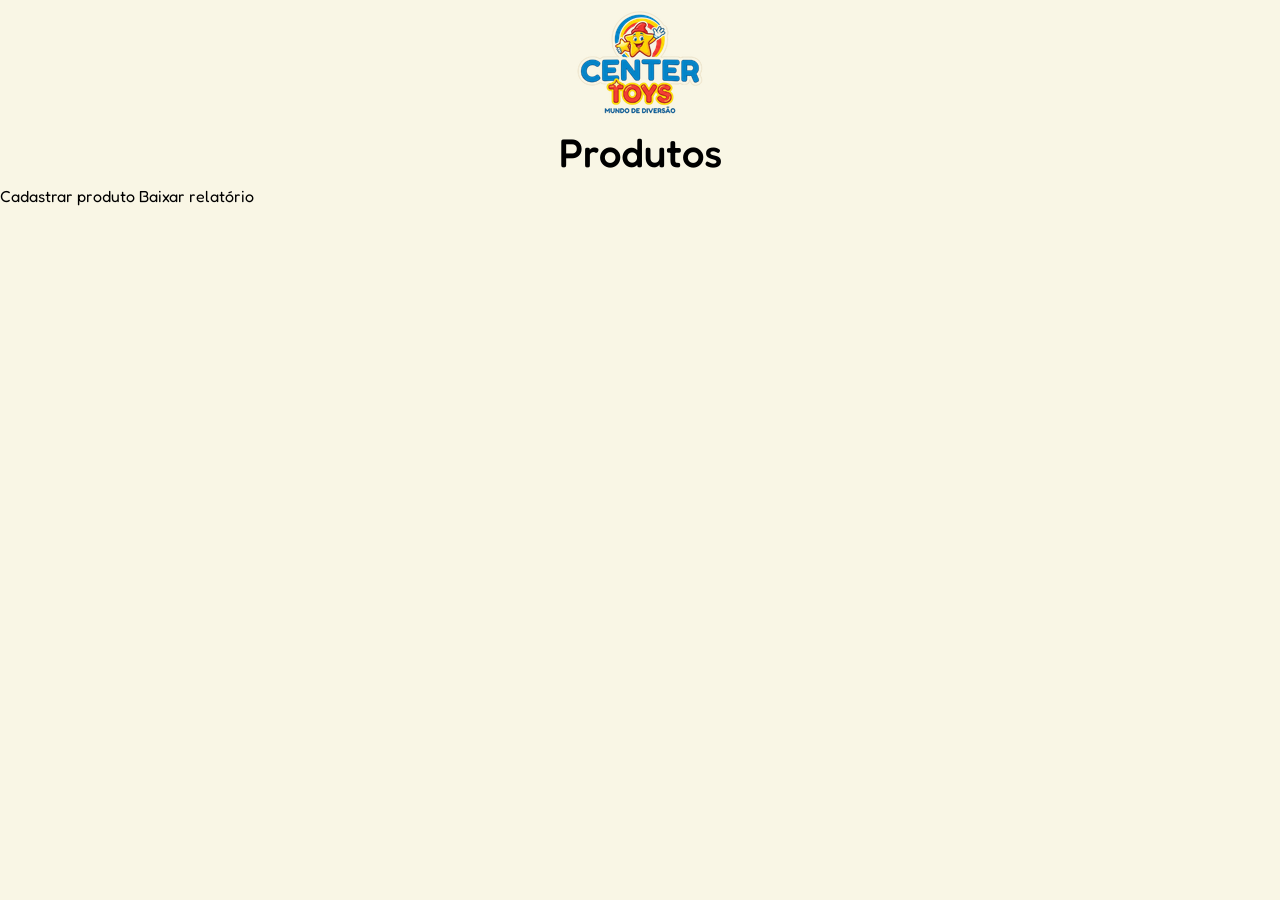
==== web/index.html @ 6f40fa96 "Modificação no index" ====
<!DOCTYPE html>
<html lang="pt-br">

<head>

    <meta charset="UTF-8">
    <meta name="viewport" content="width=device-width, initial-scale=1.0">

    <link rel="shortcut icon" href="img/logo_personagem.png" type="image/x-icon">

    <link rel="stylesheet" href="style.css">
    <link href="https://cdn.jsdelivr.net/npm/bootstrap@5.3.8/dist/css/bootstrap.min.css" rel="stylesheet">
    <link rel="preconnect" href="https://fonts.googleapis.com">
    <link rel="preconnect" href="https://fonts.gstatic.com" crossorigin>
    <link href="https://fonts.googleapis.com/css2?family=Fredoka:wght@300..700&display=swap" rel="stylesheet">

    <title> Cadastro - Center Toys </title>

</head>

<body id="interface">

    <div class="text-center">

        <img src="img/logo.png">

        <h1 class="fs-1"> Produtos </h1>

    </div>

    <div>



    </div>

    <a type="button"> Cadastrar produto </a>
    <a type="button"> Baixar relatório </a>

    <script src="https://cdn.jsdelivr.net/npm/@popperjs/core@2.11.8/dist/umd/popper.min.js"></script>
    <script src="https://cdn.jsdelivr.net/npm/bootstrap@5.3.8/dist/js/bootstrap.min.js"></script>

</body>

</html>
---- web/style.css ----
:root {

    --amareloClaro: #f9f6e5;
    --azure: #207bb8;
    --amarelo: #facf23;
    --preto: #000000;
    --branco: #ffffff;
    --verde: #00bf63;
    --vermelho: #e4392e;

}

#interface {

    background-color: var(--amareloClaro);
    font-family: "Fredoka";
    color: var(--preto);

}

#botaoAzul {

    background-color: var(--azure);
    font-family: "Fredoka";
    color: var(--branco);

}

#botaoAmarelo {

    background-color: var(--amarelo);
    font-family: "Fredoka";
    color: var(--azure);

}

#botaoVermelho {

    background-color: var(--vermelho);
    font-family: "Fredoka";
    color: var(--amarelo);

}

#botaoVerde {

    background-color: var(--verde);
    font-family: "Fredoka";
    color: var(--amarelo);

}
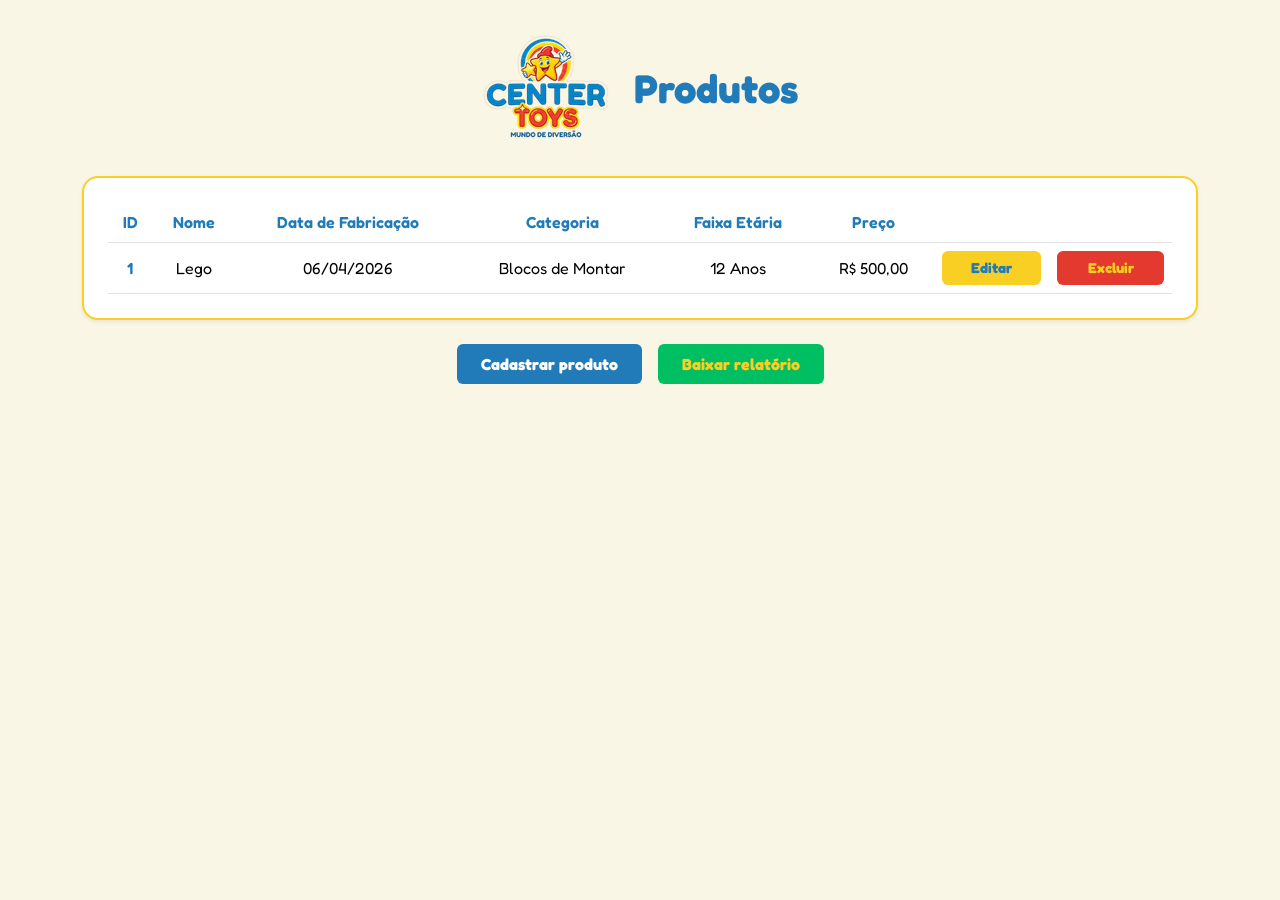
==== commit aef17802: "Modificação no index e style e criação do editar e cadastrar" ====
--- a/web/index.html
+++ b/web/index.html
@@ -5,40 +5,97 @@
 
     <meta charset="UTF-8">
     <meta name="viewport" content="width=device-width, initial-scale=1.0">
-
     <link rel="shortcut icon" href="img/logo_personagem.png" type="image/x-icon">
 
-    <link rel="stylesheet" href="style.css">
-    <link href="https://cdn.jsdelivr.net/npm/bootstrap@5.3.8/dist/css/bootstrap.min.css" rel="stylesheet">
+    <link href="https://cdn.jsdelivr.net/npm/bootstrap@5.3.3/dist/css/bootstrap.min.css" rel="stylesheet">
+
     <link rel="preconnect" href="https://fonts.googleapis.com">
     <link rel="preconnect" href="https://fonts.gstatic.com" crossorigin>
     <link href="https://fonts.googleapis.com/css2?family=Fredoka:wght@300..700&display=swap" rel="stylesheet">
 
-    <title> Cadastro - Center Toys </title>
+    <link rel="stylesheet" href="style.css">
+
+    <title> Produtos - Center Toys </title>
 
 </head>
 
 <body id="interface">
 
-    <div class="text-center">
+    <div class="container py-4">
 
-        <img src="img/logo.png">
+        <header class="d-flex flex-column flex-md-row align-items-center justify-content-center mb-4 gap-md-4">
 
-        <h1 class="fs-1"> Produtos </h1>
+            <img id="logo" src="img/logo.png" alt="Logo Center Toys" class="img-fluid">
+            <h1 class="fs-1 fw-bold titulo-pagina mb-0"> Produtos </h1>
+
+        </header>
+
+        <main class="bg-white p-3 p-md-4 rounded-4 shadow-sm mb-4 border-tabela">
+
+            <div class="table-responsive">
+
+                <table class="table table-hover align-middle text-center mb-0">
+
+                    <thead>
+
+                        <tr>
+
+                            <th scope="col">ID</th>
+                            <th scope="col">Nome</th>
+                            <th scope="col">Data de Fabricação</th>
+                            <th scope="col">Categoria</th>
+                            <th scope="col">Faixa Etária</th>
+                            <th scope="col">Preço</th>
+                            <th scope="col"></th>
+                            <th scope="col"></th>
+
+                        </tr>
+
+                    </thead>
+
+                    <tbody>
+
+                        <tr>
+                            <th scope="row">1</th>
+
+                            <td>Lego</td>
+                            <td>06/04/2026</td>
+                            <td>Blocos de Montar</td>
+                            <td>12 Anos</td>
+                            <td>R$ 500,00</td>
+
+                            <td>
+
+                                <a href="#" class="btn fw-bold w-100" id="botaoAmarelo" href="editar.html"> Editar </a>
+
+                            </td>
+
+                            <td>
+
+                                <a href="#" class="btn fw-bold w-100" id="botaoVermelho" href=""> Excluir </a>
+
+                            </td>
+
+                        </tr>
+
+                    </tbody>
+
+                </table>
+
+            </div>
+
+        </main>
+
+        <footer class="d-flex flex-column flex-md-row justify-content-center gap-3">
+
+            <a type="button" class="btn px-4 py-2 fw-bold custom-btn" id="botaoAzul" href="cadastrar.html"> Cadastrar produto </a>
+            <a type="button" class="btn px-4 py-2 fw-bold custom-btn" id="botaoVerde" href="#"> Baixar relatório </a>
+
+        </footer>
 
     </div>
 
-    <div>
-
-
-
-    </div>
-
-    <a type="button"> Cadastrar produto </a>
-    <a type="button"> Baixar relatório </a>
-
-    <script src="https://cdn.jsdelivr.net/npm/@popperjs/core@2.11.8/dist/umd/popper.min.js"></script>
-    <script src="https://cdn.jsdelivr.net/npm/bootstrap@5.3.8/dist/js/bootstrap.min.js"></script>
+    <script src="https://cdn.jsdelivr.net/npm/bootstrap@5.3.3/dist/js/bootstrap.bundle.min.js"></script>
 
 </body>
 
--- a/web/style.css
+++ b/web/style.css
@@ -13,39 +13,122 @@
 #interface {
 
     background-color: var(--amareloClaro);
-    font-family: "Fredoka";
+    font-family: "Fredoka", sans-serif;
     color: var(--preto);
 
 }
 
+#logo {
+
+    max-width: 300px; /* Limita o tamanho da logo em telas grandes, mas mantém responsivo */
+    height: auto;
+
+}
+
+.titulo-pagina {
+
+    color: var(--azure);
+
+}
+
+/* Estilo do container da tabela para destacar do fundo */
+.border-tabela {
+
+    border: 2px solid var(--amarelo);
+
+}
+
+/* Força a fonte na tabela do Bootstrap */
+.table {
+
+    font-family: "Fredoka", sans-serif;
+
+}
+
+.table th {
+
+    color: var(--azure);
+    font-weight: 600;
+
+}
+
+@media (max-width: 767px) {
+
+    #logo {
+
+        margin-bottom: 1rem;
+
+    }
+
+}
+
+/* Desktop: Logo e Título lado a lado perfeitamente alinhados */
+@media (min-width: 768px) {
+
+    #logo {
+
+        max-width: 200px;
+        margin-bottom: 0;
+
+    }
+    
+    .titulo-pagina {
+
+        display: flex;
+        align-items: center;
+        line-height: 1;
+
+    }
+
+}
+
+/* Efeito de hover suave para todos os botões */
+.btn {
+
+    transition: transform 0.2s ease, filter 0.2s ease;
+
+}
+
+.btn:hover {
+
+    transform: scale(1.03);
+    filter: brightness(0.95);
+
+}
+
+/* Identificadores dos Botões */
 #botaoAzul {
 
     background-color: var(--azure);
-    font-family: "Fredoka";
     color: var(--branco);
+    font-size: 1rem;
+    border: none;
 
 }
 
 #botaoAmarelo {
 
     background-color: var(--amarelo);
-    font-family: "Fredoka";
     color: var(--azure);
+    font-size: 0.9rem;
+    border: none;
 
 }
 
 #botaoVermelho {
 
     background-color: var(--vermelho);
-    font-family: "Fredoka";
     color: var(--amarelo);
+    font-size: 0.9rem;
+    border: none;
 
 }
 
 #botaoVerde {
 
     background-color: var(--verde);
-    font-family: "Fredoka";
     color: var(--amarelo);
+    font-size: 1rem;
+    border: none;
 
 }
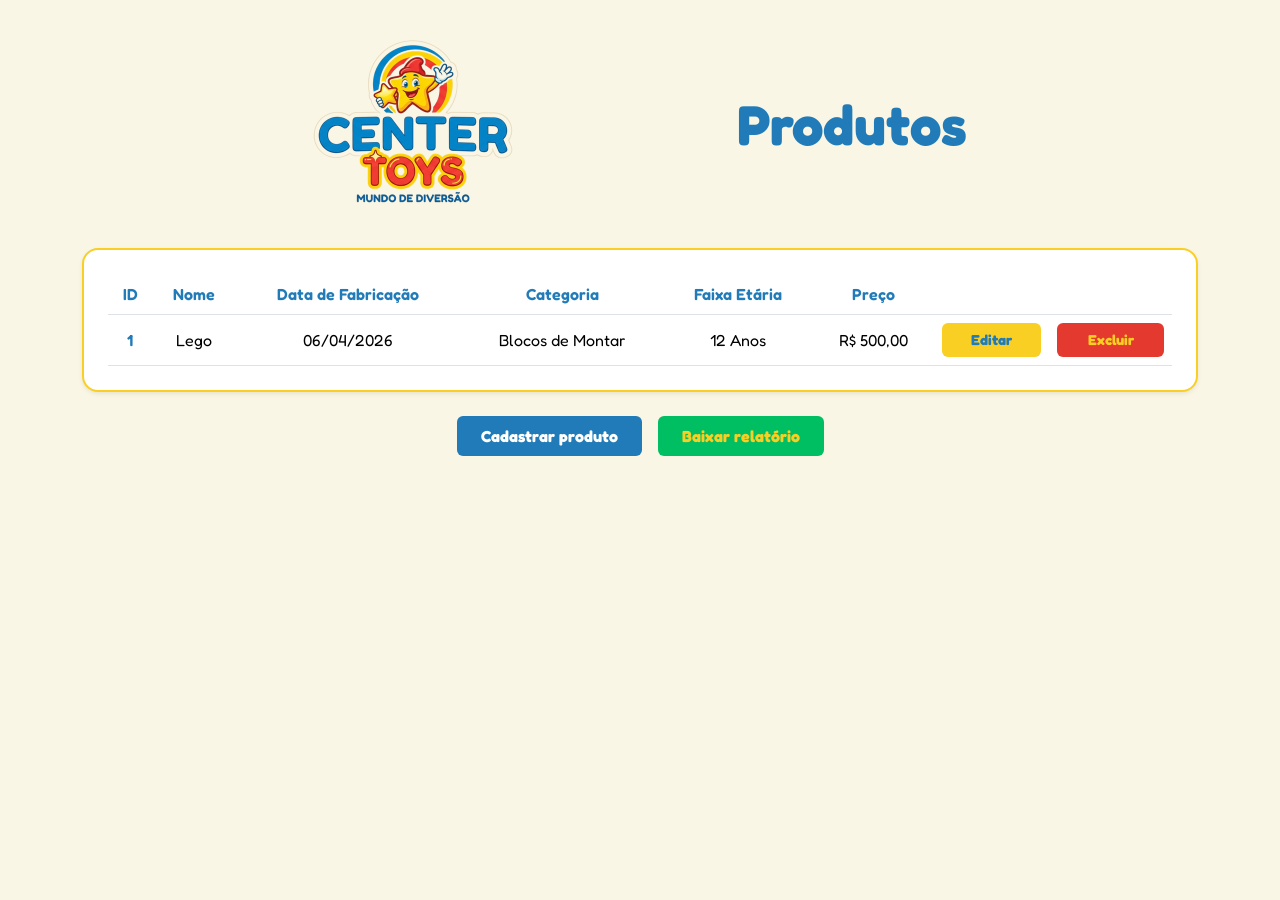
==== commit 90dfcd04: "Modificação no index e style" ====
--- a/web/index.html
+++ b/web/index.html
@@ -26,7 +26,7 @@
         <header class="d-flex flex-column flex-md-row align-items-center justify-content-center mb-4 gap-md-4">
 
             <img id="logo" src="img/logo.png" alt="Logo Center Toys" class="img-fluid">
-            <h1 class="fs-1 fw-bold titulo-pagina mb-0"> Produtos </h1>
+            <h1 class="fw-bold titulo-pagina mb-0"> Produtos </h1>
 
         </header>
 
--- a/web/style.css
+++ b/web/style.css
@@ -69,6 +69,7 @@
 
         max-width: 200px;
         margin-bottom: 0;
+        margin-right: 200px;
 
     }
     
@@ -77,6 +78,7 @@
         display: flex;
         align-items: center;
         line-height: 1;
+        font-size: 3.5rem;
 
     }
 
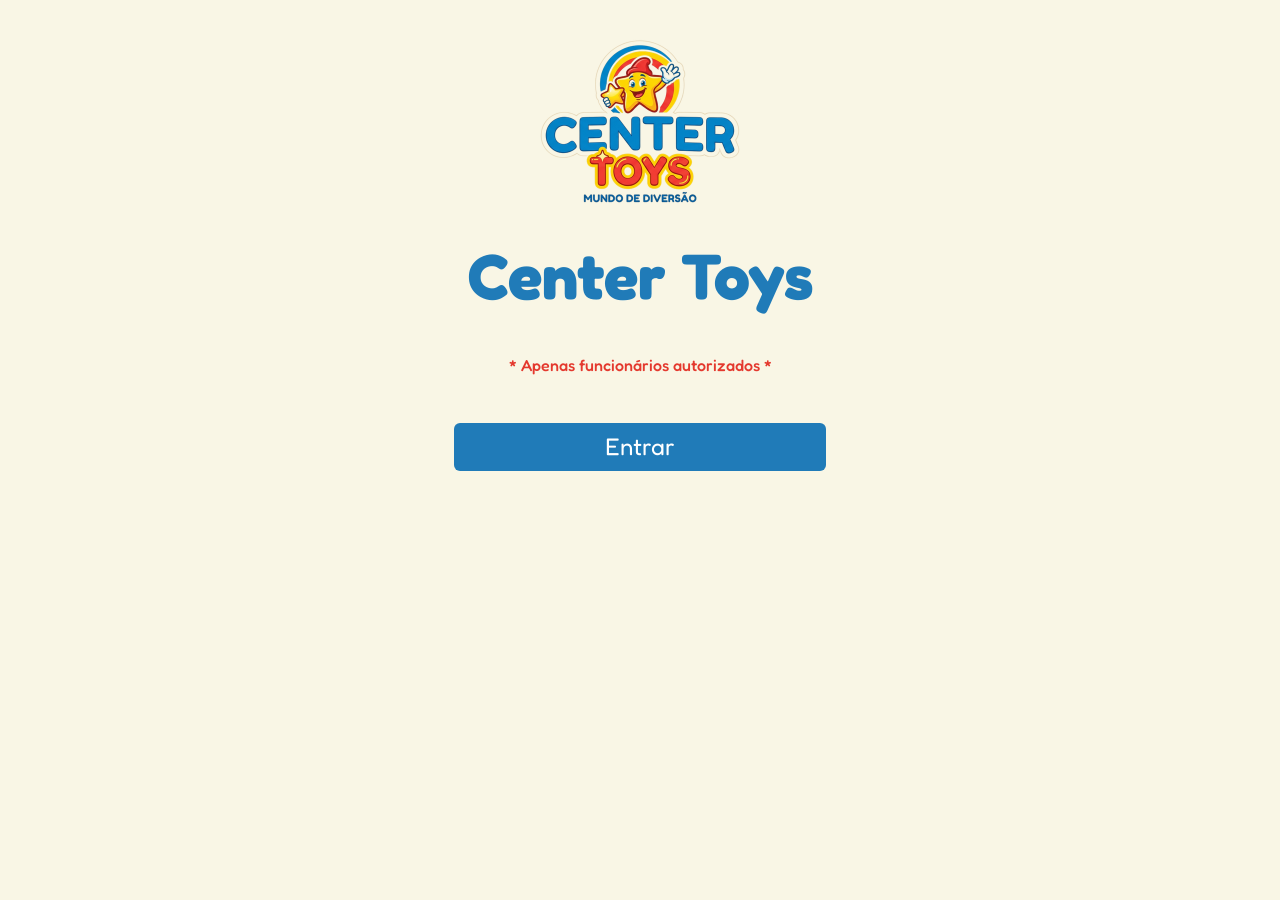
==== commit e7e19e50: "Atualização" ====
--- a/web/index.html
+++ b/web/index.html
@@ -15,83 +15,24 @@
 
     <link rel="stylesheet" href="style.css">
 
-    <title> Produtos - Center Toys </title>
+    <title> Center Toys </title>
 
 </head>
 
 <body id="interface">
 
-    <div class="container py-4">
+    <div class="container py-4 text-center">
 
-        <header class="d-flex flex-column flex-md-row align-items-center justify-content-center mb-4 gap-md-4">
+        <header>
 
-            <img id="logo" src="img/logo.png" alt="Logo Center Toys" class="img-fluid">
-            <h1 class="fw-bold titulo-pagina mb-0"> Produtos </h1>
+            <img id="logo-index" src="img/logo.png" alt="Logo Center Toys" class="img-fluid">
+            <h1 class="fw-bold mb-0 titulo-pagina-index"> Center Toys </h1>
+
+            <h2 class="mb-0 mt-5 fs-6 txt-index"> * Apenas funcionários autorizados *</h2>
+
+            <a type="button" class="btn btn:hover mt-5 d-grid gap-2 col-4 mx-auto fs-4" id="botaoAzul"> Entrar </a>
 
         </header>
-
-        <main class="bg-white p-3 p-md-4 rounded-4 shadow-sm mb-4 border-tabela">
-
-            <div class="table-responsive">
-
-                <table class="table table-hover align-middle text-center mb-0">
-
-                    <thead>
-
-                        <tr>
-
-                            <th scope="col">ID</th>
-                            <th scope="col">Nome</th>
-                            <th scope="col">Data de Fabricação</th>
-                            <th scope="col">Categoria</th>
-                            <th scope="col">Faixa Etária</th>
-                            <th scope="col">Preço</th>
-                            <th scope="col"></th>
-                            <th scope="col"></th>
-
-                        </tr>
-
-                    </thead>
-
-                    <tbody>
-
-                        <tr>
-                            <th scope="row">1</th>
-
-                            <td>Lego</td>
-                            <td>06/04/2026</td>
-                            <td>Blocos de Montar</td>
-                            <td>12 Anos</td>
-                            <td>R$ 500,00</td>
-
-                            <td>
-
-                                <a href="#" class="btn fw-bold w-100" id="botaoAmarelo" href="editar.html"> Editar </a>
-
-                            </td>
-
-                            <td>
-
-                                <a href="#" class="btn fw-bold w-100" id="botaoVermelho" href=""> Excluir </a>
-
-                            </td>
-
-                        </tr>
-
-                    </tbody>
-
-                </table>
-
-            </div>
-
-        </main>
-
-        <footer class="d-flex flex-column flex-md-row justify-content-center gap-3">
-
-            <a type="button" class="btn px-4 py-2 fw-bold custom-btn" id="botaoAzul" href="cadastrar.html"> Cadastrar produto </a>
-            <a type="button" class="btn px-4 py-2 fw-bold custom-btn" id="botaoVerde" href="#"> Baixar relatório </a>
-
-        </footer>
 
     </div>
 
--- a/web/style.css
+++ b/web/style.css
@@ -14,7 +14,6 @@
 
     background-color: var(--amareloClaro);
     font-family: "Fredoka", sans-serif;
-    color: var(--preto);
 
 }
 
@@ -28,6 +27,12 @@
 .titulo-pagina {
 
     color: var(--azure);
+
+}
+
+.txt-index{
+
+    color: var(--vermelho);
 
 }
 
@@ -72,6 +77,13 @@
         margin-right: 200px;
 
     }
+
+    #logo-index {
+
+        max-width: 200px;
+        margin-bottom: 0;
+
+    }
     
     .titulo-pagina {
 
@@ -79,6 +91,17 @@
         align-items: center;
         line-height: 1;
         font-size: 3.5rem;
+
+    }
+
+    .titulo-pagina-index {
+
+        color: var(--azure);
+        align-items: center;
+        line-height: 1;
+        font-size: 4rem;
+        margin-top: 20px;
+        text-align: center;
 
     }
 
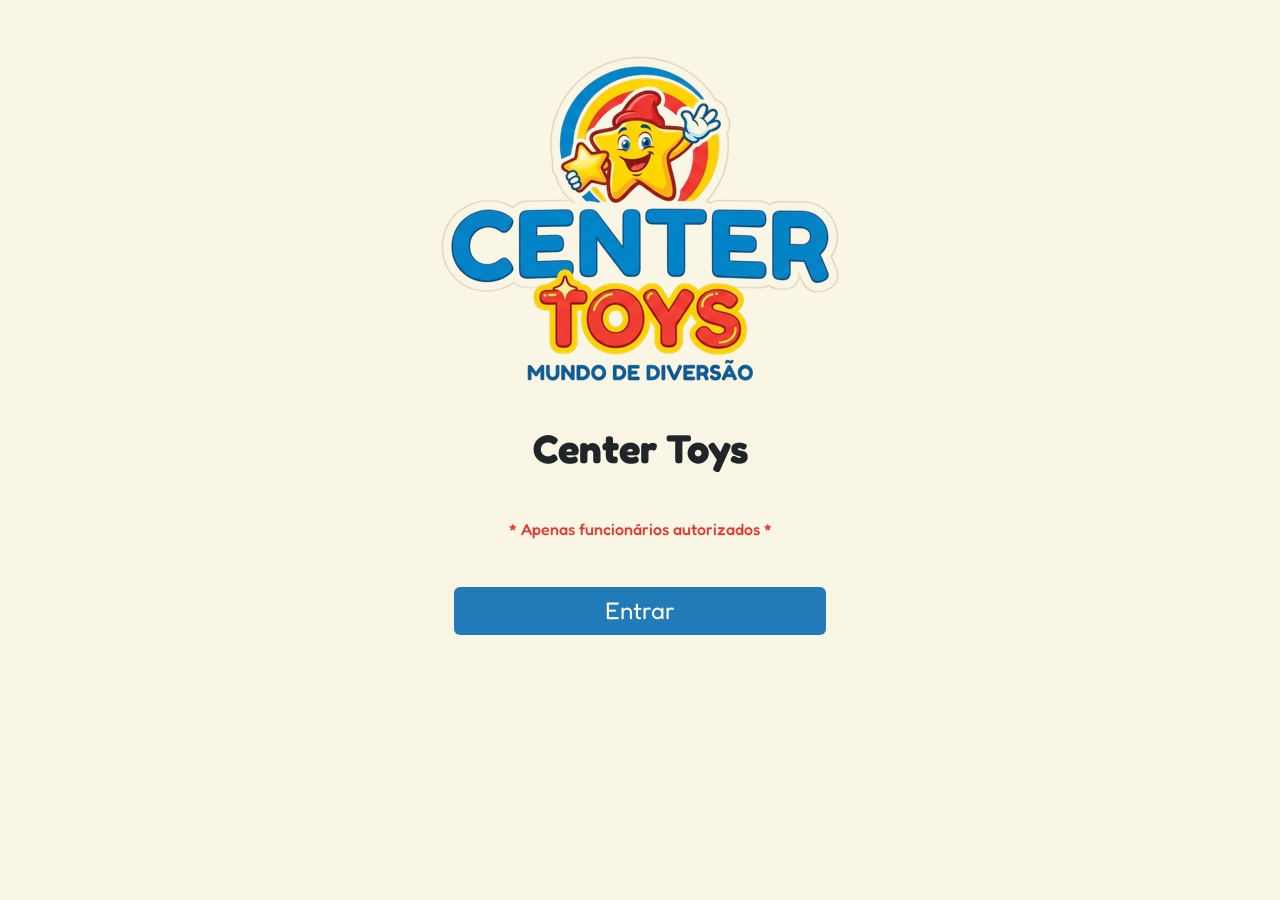
==== commit a28abd5c: "Finalização do Front-end" ====
--- a/web/index.html
+++ b/web/index.html
@@ -28,9 +28,9 @@
             <img id="logo-index" src="img/logo.png" alt="Logo Center Toys" class="img-fluid">
             <h1 class="fw-bold mb-0 titulo-pagina-index"> Center Toys </h1>
 
-            <h2 class="mb-0 mt-5 fs-6 txt-index"> * Apenas funcionários autorizados *</h2>
+            <h2 class="mb-0 mt-5 fs-6 txt-index"> * Apenas funcionários autorizados * </h2>
 
-            <a type="button" class="btn btn:hover mt-5 d-grid gap-2 col-4 mx-auto fs-4" id="botaoAzul"> Entrar </a>
+            <a type="button" class="btn mt-5 d-grid gap-2 col-4 mx-auto fs-4" id="botaoAzul" href="produtos.html"> Entrar </a>
 
         </header>
 
--- a/web/style.css
+++ b/web/style.css
@@ -19,7 +19,7 @@
 
 #logo {
 
-    max-width: 300px; /* Limita o tamanho da logo em telas grandes, mas mantém responsivo */
+    max-width: 300px;
     height: auto;
 
 }
@@ -27,23 +27,23 @@
 .titulo-pagina {
 
     color: var(--azure);
+    font-family: "Fredoka";
+    text-align: center;
 
 }
 
-.txt-index{
+.txt-index {
 
     color: var(--vermelho);
 
 }
 
-/* Estilo do container da tabela para destacar do fundo */
-.border-tabela {
+.bordas {
 
     border: 2px solid var(--amarelo);
 
 }
 
-/* Força a fonte na tabela do Bootstrap */
 .table {
 
     font-family: "Fredoka", sans-serif;
@@ -57,103 +57,115 @@
 
 }
 
-@media (max-width: 767px) {
+/* --- RESPONSIVIDADE --- */
+
+/* SMARTPHONE PORTRAIT */
+@media (max-width: 575px) {
 
     #logo {
 
+        max-width: 150px;
         margin-bottom: 1rem;
+
+    }
+    .titulo-pagina {
+
+        font-size: 2.2rem;
+
+    }
+
+    .titulo-pagina-index {
+
+        font-size: 3rem;
 
     }
 
 }
 
-/* Desktop: Logo e Título lado a lado perfeitamente alinhados */
-@media (min-width: 768px) {
+/* TABLET (PORTRAIT & LANDSCAPE) & SMARTPHONE LANDSCAPE */
+@media (min-width: 576px) and (max-width: 1199px) {
+    
+    #logo {
+
+        max-width: 180px; 
+        margin-bottom: 0;
+
+    }
+    .titulo-pagina {
+
+        font-size: 2.8rem;
+        display: flex;
+        align-items: center;
+        line-height: 1;
+        margin-left: 100px;
+
+    }
+}
+
+/* DESKTOP */
+@media (min-width: 1200px) {
 
     #logo {
 
-        max-width: 200px;
+        max-width: 230px;
         margin-bottom: 0;
-        margin-right: 200px;
 
     }
 
-    #logo-index {
-
-        max-width: 200px;
-        margin-bottom: 0;
-
-    }
-    
     .titulo-pagina {
 
+        font-size: 4rem;
         display: flex;
         align-items: center;
         line-height: 1;
-        font-size: 3.5rem;
-
-    }
-
-    .titulo-pagina-index {
-
-        color: var(--azure);
-        align-items: center;
-        line-height: 1;
-        font-size: 4rem;
-        margin-top: 20px;
-        text-align: center;
+        margin-left: 100px;
 
     }
 
 }
 
-/* Efeito de hover suave para todos os botões */
+/* BUTTONS */
 .btn {
+    transition: transform 0.2s ease, filter 0.2s ease;
+}
 
-    transition: transform 0.2s ease, filter 0.2s ease;
+.btn:hover {
+    transform: scale(1.03);
+    filter: brightness(0.95);
+}
+
+#botaoAzul { 
+    
+    background-color: var(--azure); 
+    color: var(--branco); 
+    font-size: 1rem; 
+    border: none; 
 
 }
 
-.btn:hover {
-
-    transform: scale(1.03);
-    filter: brightness(0.95);
+#botaoAmarelo { 
+    
+    background-color: var(--amarelo); 
+    color: var(--azure); 
+    font-size: 1rem; 
+    border: none; 
 
 }
 
-/* Identificadores dos Botões */
-#botaoAzul {
-
-    background-color: var(--azure);
-    color: var(--branco);
-    font-size: 1rem;
-    border: none;
+#botaoVermelho { 
+    
+    background-color: var(--vermelho); 
+    color: var(--amarelo); 
+    font-size: 1rem; 
+    border: none; 
 
 }
 
-#botaoAmarelo {
-
-    background-color: var(--amarelo);
-    color: var(--azure);
-    font-size: 0.9rem;
-    border: none;
-
-}
-
-#botaoVermelho {
-
-    background-color: var(--vermelho);
-    color: var(--amarelo);
-    font-size: 0.9rem;
-    border: none;
-
-}
-
-#botaoVerde {
-
-    background-color: var(--verde);
-    color: var(--amarelo);
-    font-size: 1rem;
-    border: none;
+#botaoVerde { 
+    
+    background-color: var(--verde); 
+    color: var(--amarelo); 
+    font-size: 1rem; 
+    border: none; 
 
 }
